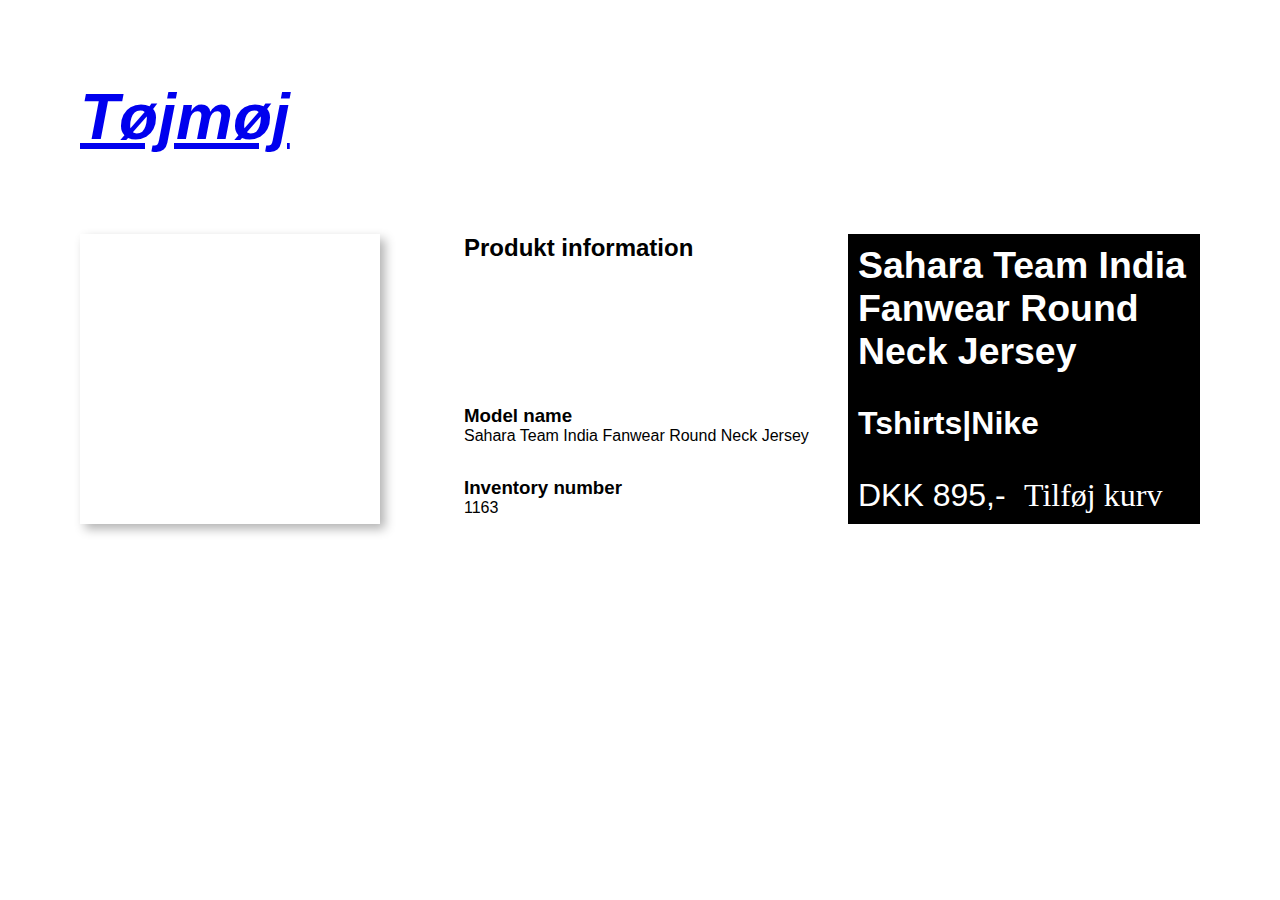
==== produkt.html @ 55d9c19a "produkt done ish" ====
<!DOCTYPE html>
<html lang="en">

<head>
    <meta charset="UTF-8">
    <meta name="viewport" content="width=device-width, initial-scale=1.0">
    <title>Forside</title>
    <link rel="stylesheet" href="style.css">
</head>

<body>
    <a href="index.html">
        <h1>Tøjmøj</h1>
    </a>




    <div class="grid_1-1-1">

        <img class="produkt" src="https://kea-alt-del.dk/t7/images/webp/640/1163.webp" alt="">

        <div class="flex">
            <h2>Produkt information</h2>
            <div>
                <h3>Model name</h3>
                <p>Sahara Team India Fanwear Round Neck Jersey</p>
            </div>
            <div>
                <h3>Inventory number</h3>
                <p>1163</p>
            </div>



        </div>

        <div class="flex2">
            <h3>Sahara Team India Fanwear Round Neck Jersey</h3>
            <h4>Tshirts|Nike</h4>
            <div class="grid_1-1">
                <p>DKK 895,-</p>
                <div> Tilføj kurv</div>
            </div>
        </div>

    </div>



</body>

</html>
---- style.css ----
* {
  margin: 0;
  padding: 0;
  box-sizing: border-box;
}

body {
  margin: 5rem;
}

h1 {
  font-family: "Franklin Gothic Medium", "Arial Narrow", Arial, sans-serif;
  font-weight: 900;
  font-size: 4rem;
  font-style: italic;
  margin-bottom: 4rem;
}

h2,
p,
h3,
h4,
a {
  font-family: "Franklin Gothic Medium", "Arial Narrow", Arial, sans-serif;
}

.grid_1-1-1 {
  margin-top: 5rem;
  display: grid;
  grid-template-columns: 1fr 1fr 1fr;
  grid-template-rows: repeat(5, auto);

  gap: 2rem;
}
.grid_1-1-1 a {
  color: aliceblue;
  text-decoration: none;
  font-size: 2rem;
  background-color: gray;
  border-radius: 5px;
  text-align: center;
}

.grid_1-1-1-1 {
  display: grid;
  grid-template-columns: 1fr 1fr 1fr 1fr;
  gap: 2rem;
  grid-template-rows: repeat(3, auto);
  margin: 0 4rem 4rem 0;
  position: absolute;
}

.box img {
  width: 100%;
}

.box h4 {
  opacity: 20%;
}

.box {
  grid-row: span 5;
  display: grid;
  grid-template-rows: subgrid;
  box-shadow: 5px 5px 10px rgba(0, 0, 0, 0.3);
  max-height: 400px;
}

.udsolgt_f {
  filter: grayscale();
}

.udsolgt {
  position: relative;
  top: -350px;
  left: 0;
  background-color: rgba(0, 0, 0, 0.364);
  color: white;
  width: 100%;
  text-align: center;
  padding: 20px;
}

.rabat {
  position: relative;
  top: -250px;
  right: 0;
  background-color: rgba(255, 0, 0, 0.919);
  color: white;
  width: 30%;
  text-align: center;
  padding: 5px;
  max-height: 25px;
}
@media (max-width: 760px) {
  .grid_1-1-1-1,
  .grid_1-1-1 {
    display: grid;
    grid-template-columns: 1fr 1fr;
  }
}

.produkt {
  width: 300px;
  grid-row: span 3;
  box-shadow: 5px 5px 10px rgba(0, 0, 0, 0.3);
}
.flex,
.flex2 {
  grid-row: span 3;
  display: grid;
  grid-template-rows: subgrid;
}

.grid_1-1 {
  display: grid;
  grid-template-columns: 1fr 1fr;
}

.flex2 {
  background-color: black;
  color: white;
  font-size: 2rem;
  padding: 10px;
}
.flex2 h3 h4 {
  color: white;
  font-size: 2rem;
}
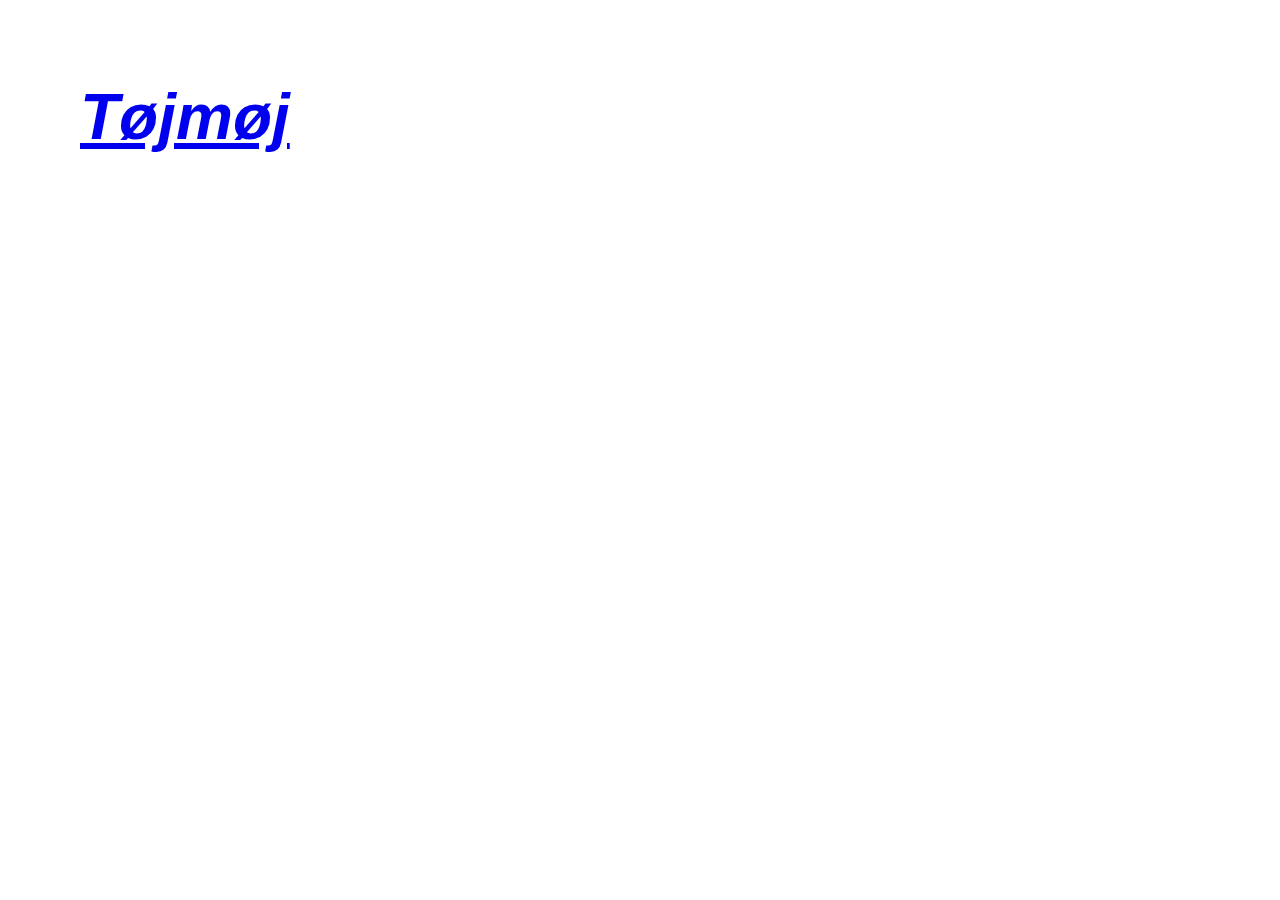
==== commit 1a20ff9f: "dynamisk done" ====
--- a/produkt.html
+++ b/produkt.html
@@ -6,6 +6,7 @@
     <meta name="viewport" content="width=device-width, initial-scale=1.0">
     <title>Forside</title>
     <link rel="stylesheet" href="style.css">
+    <script src="script.js" defer></script>
 </head>
 
 <body>
@@ -14,40 +15,12 @@
     </a>
 
 
+    <main class="productContainer">
 
 
-    <div class="grid_1-1-1">
-
-        <img class="produkt" src="https://kea-alt-del.dk/t7/images/webp/640/1163.webp" alt="">
-
-        <div class="flex">
-            <h2>Produkt information</h2>
-            <div>
-                <h3>Model name</h3>
-                <p>Sahara Team India Fanwear Round Neck Jersey</p>
-            </div>
-            <div>
-                <h3>Inventory number</h3>
-                <p>1163</p>
-            </div>
-
-
-
-        </div>
-
-        <div class="flex2">
-            <h3>Sahara Team India Fanwear Round Neck Jersey</h3>
-            <h4>Tshirts|Nike</h4>
-            <div class="grid_1-1">
-                <p>DKK 895,-</p>
-                <div> Tilføj kurv</div>
-            </div>
-        </div>
-
-    </div>
-
-
+    </main>
 
 </body>
 
+
 </html>--- a/style.css
+++ b/style.css
@@ -100,7 +100,7 @@
   }
 }
 
-.produkt {
+.productImage {
   width: 300px;
   grid-row: span 3;
   box-shadow: 5px 5px 10px rgba(0, 0, 0, 0.3);
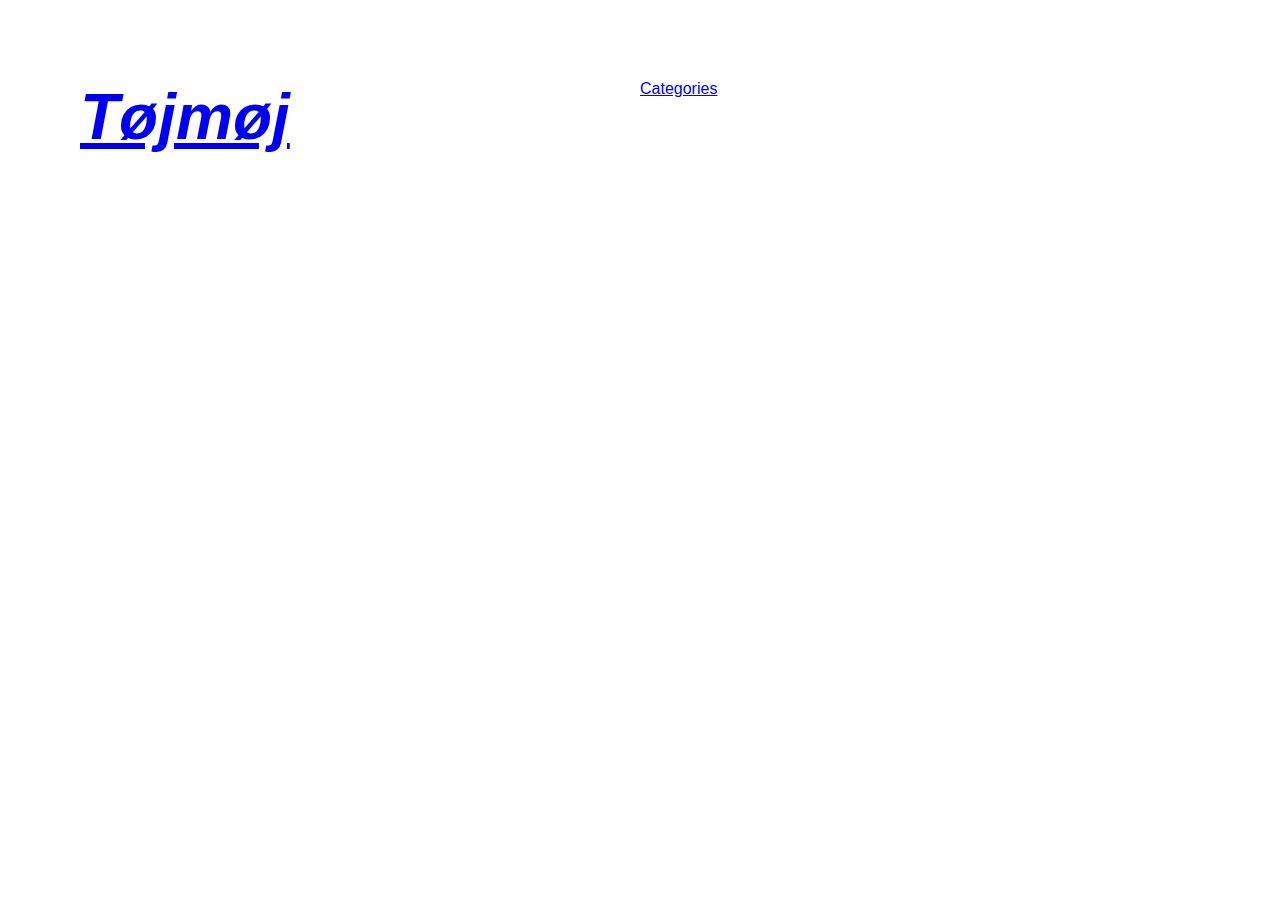
==== commit 6281cff8: "done done" ====
--- a/produkt.html
+++ b/produkt.html
@@ -10,9 +10,15 @@
 </head>
 
 <body>
-    <a href="index.html">
-        <h1>Tøjmøj</h1>
-    </a>
+    <div class="grid_1-1">
+        <a href="index.html">
+            <h1>Tøjmøj</h1>
+        </a>
+
+        <a href="index.html">Categories</a>
+
+
+    </div>
 
 
     <main class="productContainer">
--- a/style.css
+++ b/style.css
@@ -79,6 +79,10 @@
   width: 100%;
   text-align: center;
   padding: 20px;
+  visibility: visible;
+}
+.udsolgt_fr {
+  visibility: hidden;
 }
 
 .rabat {
@@ -91,6 +95,11 @@
   text-align: center;
   padding: 5px;
   max-height: 25px;
+  visibility: hidden;
+}
+
+.rabat_fr {
+  visibility: visible;
 }
 @media (max-width: 760px) {
   .grid_1-1-1-1,
